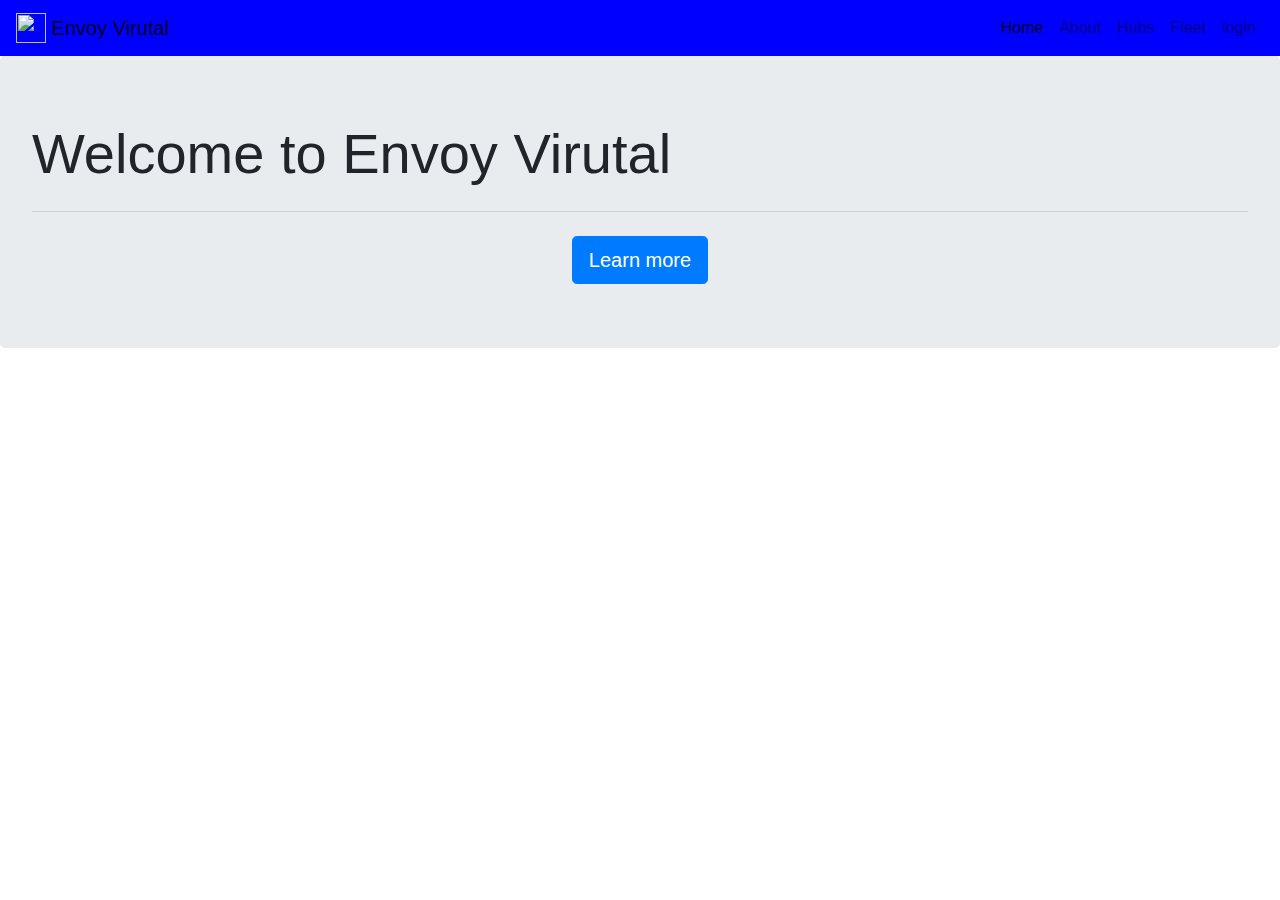
==== About.html @ 6f64fdad "Pages Added and modifyed" ====
<!DOCTYPE html>
<html>
<head>
	<title>Envoy Airlines</title>
	<link rel="stylesheet" type="text/css" href="bootstrap.css">
	<link rel="stylesheet" type="text/css" href="website.css">
</head>
<body>
<nav class="navbar navbar-light navbar-expand-lg" style="background-color: blue;">
  <button class="navbar-toggler" type="button" data-toggle="collapse" data-target="#navbarTogglerDemo03" aria-controls="navbarTogglerDemo03" aria-expanded="false" aria-label="Toggle navigation">
    <span class="navbar-toggler-icon"></span>
  </button>
   <a class="navbar-brand" href="#">
    <img src="/docs/4.1/assets/brand/bootstrap-solid.svg" width="30" height="30" class="d-inline-block align-top" alt="">
    Envoy Virutal
  </a>
  <div class="collapse navbar-collapse" id="navbarTogglerDemo03">
    <ul class="navbar-nav ml-auto mt-2 mt-lg-0">

      <li class="nav-item active">
        <a class="nav-link" href="index.html"> Home <span class="sr-only">(current)</a>
      </li>
      <li class="nav-item ">
        <a class="nav-link" href="About.html"> About </a>
      </li>
      <li class="nav-item ">
        <a class="nav-link" href="Hubs.html"> Hubs </span></a>
      </li>
      <li class="nav-item ">
        <a class="nav-link" href="Fleet.html"> Fleet </span></a>
      </li>
      <li class="nav-item ">
        <a class="nav-link" href="#"> login </span></a>
      </li>
    </ul>
  </div>
</nav>
</div>

	<div class="jumbotron">
  <h1 class="display-4 center">Welcome to Envoy Virutal</h1>
  <p class="lead">
  </p>
  <hr class="my-4">
  <p></p>
  <div class="form-row text-center">
    <div class="col-12">
        <a class="btn btn-primary btn-lg" href="#" role="button">Learn more</a>

    </div>
 </div>
</div>
<h1 class="center"></h1>
</body>
</html>
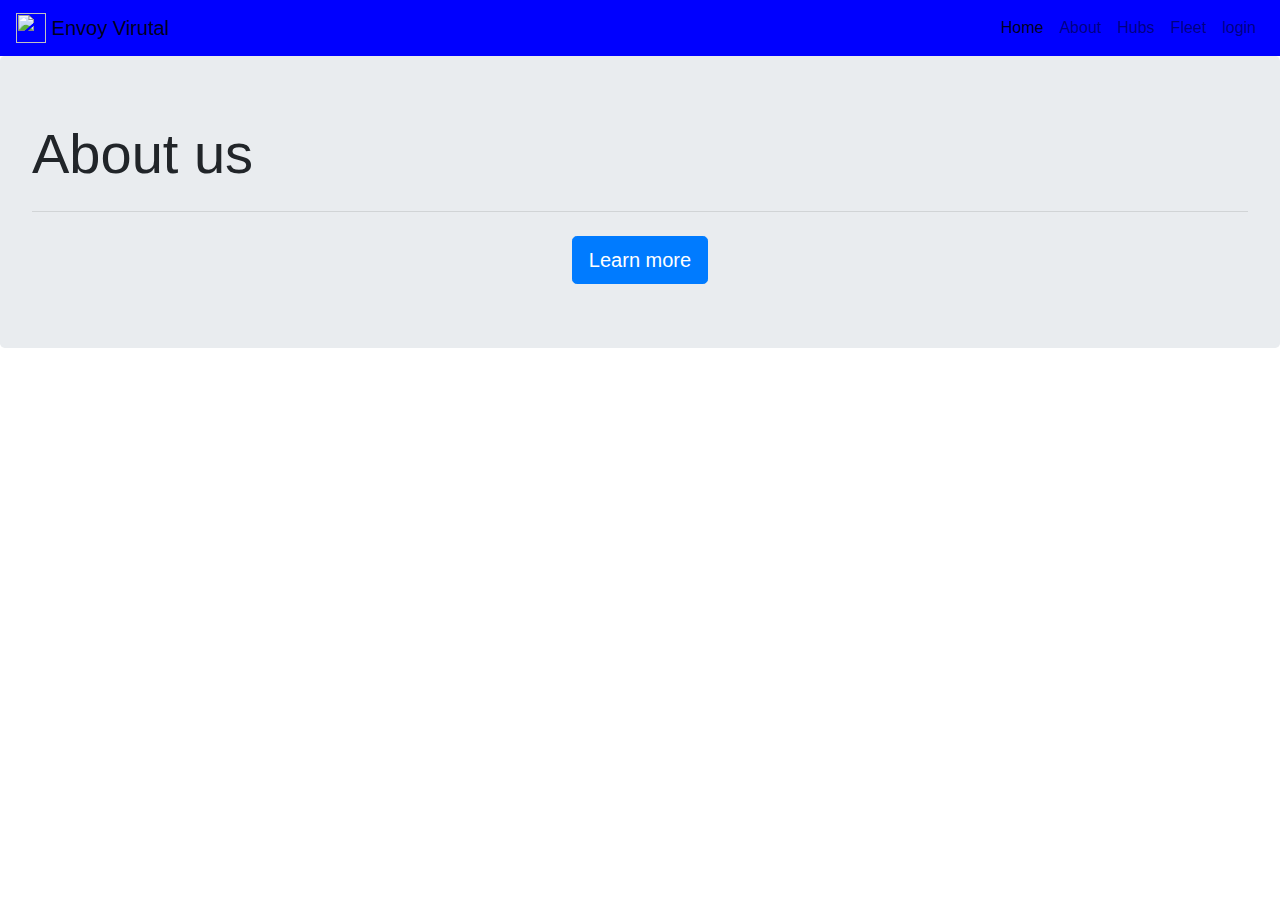
==== commit 96b99277: "Hubs Page worked on" ====
--- a/About.html
+++ b/About.html
@@ -38,7 +38,7 @@
 </div>
 
 	<div class="jumbotron">
-  <h1 class="display-4 center">Welcome to Envoy Virutal</h1>
+  <h1 class="display-4 center">About us </h1>
   <p class="lead">
   </p>
   <hr class="my-4">
@@ -50,6 +50,6 @@
     </div>
  </div>
 </div>
-<h1 class="center"></h1>
+<h1 class="center"> </h1>
 </body>
 </html>